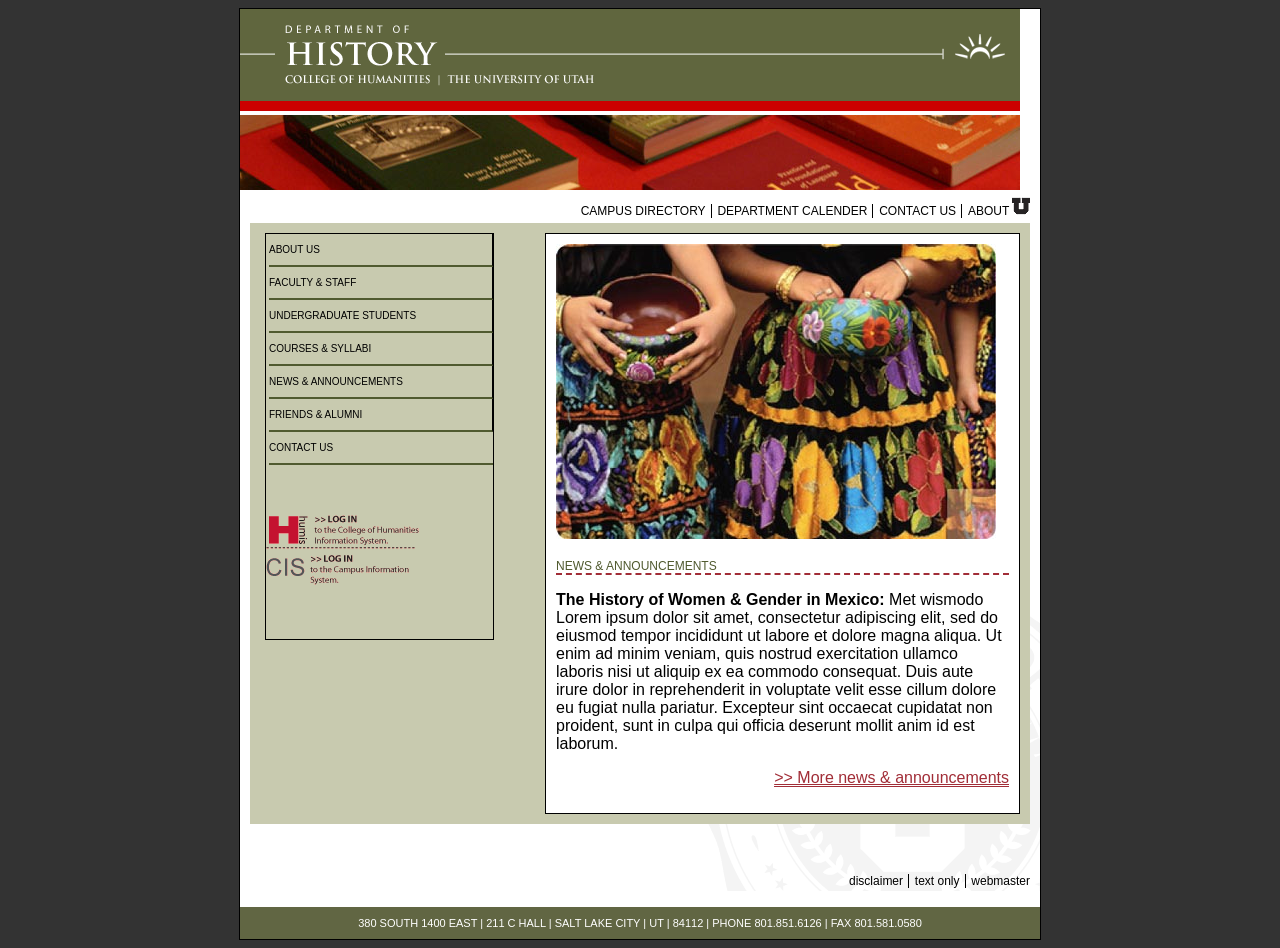
==== index.html @ f09f2fdb "initial commit" ====
<!DOCTYPE html>
<html lang="en">
<head>
    <title>Title</title>
    <link rel="stylesheet" href="styles.css">
    <meta charset="UTF-8">

</head>
<body>

<div class="container">

    <header>
        <img src="files/historyHome.gif" alt=" U of U History Homepage"/>

        <img src="files/histBooks01.jpg" alt="UBooks on a shelf"/>

    </header>

    <section class="middle">

        <nav class="top-nav">
            <a href="#">Campus directory</a>
            <a href="#">Department calender</a>
            <a href="#">Contact us</a>
            <a href="#">About</a>
            <img src="files/u_small.gif" alt="U of U logo"/>

        </nav>

        <section class="brown-box">

            <aside class="left">
                <nav>
                   <a href="#">About us</a>
                   <a href="#">Faculty &amp; staff</a>
                   <a href="#">Undergraduate Students</a>
                   <a href="#">Courses &amp; syllabi</a>
                   <a href="#">News &amp; announcements</a>
                   <a href="#">Friends &amp; alumni</a>
                   <a href="#"> Contact us</a>

                </nav>
                <div class="links">

                   <a href="#">
                    <img src="files/login-humis.gif" alt="Log into HUMIS"/>
                    </a>

                    <a href="#">
                    <img src="files/login-cis.gif" alt="Log into CIS"/>
                    </a>


                </div>

            </aside>

            <aside class="right">

                        <img src="files/women_w_pottery.jpg" alt="Women with Pottery"/>
                    <h1> News &amp; Announcements</h1>

                    <p>
                       <b>The History of Women & Gender in Mexico:</b> Met wismodo Lorem ipsum dolor
                        sit amet, consectetur adipiscing elit, sed do eiusmod tempor incididunt
                        ut labore et dolore magna aliqua. Ut enim ad minim veniam, quis nostrud
                        exercitation ullamco laboris nisi ut aliquip ex ea commodo consequat.
                        Duis aute irure dolor in reprehenderit in voluptate velit esse cillum dolore
                        eu fugiat nulla pariatur. Excepteur sint occaecat cupidatat non proident,
                        sunt in culpa qui officia deserunt mollit anim id est laborum.
                    </p>

                <p>
                    <p class="link">
                <a href="#">
                >> More news &amp; announcements
                </a>
                </p>

            </aside>
<div style="clear: both;"></div>
        </section>

        <nav class="bottom-nav">
            <a href="#">Disclaimer</a>
            <a href="#">Text only</a>
            <a href="#">Webmaster</a>
        </nav>

    </section>

    <section>
        <p class="bold no-bold-mobile desktop-bold">

        </p>
    </section>

    <footer>
        380 SOUTH 1400 EAST | 211 C HALL | SALT LAKE CITY | UT | 84112 | PHONE 801.851.6126 | FAX 801.581.0580
    </footer>

</div>

</body>
</html>
---- styles.css ----
:root {
    --u0fuRed: #A12D37;
}

body {
    background-color: #333333;
    font-family: Verdana, Geneva, Tahoma, sans-serif;

    div.container {
        width: 800px;
        border: 1px solid black;
        margin: 0 auto; /* tb rl */
        background-color: white;

        section.middle {
            padding: 3px 10px;
            background-image: url('files/uofu_medallion_rt.gif');
            background-position: bottom right;
            background-repeat: no-repeat;

            nav {
                text-align: right;
                font-size: 10px;

                a {
                    color: black;
                    text-decoration: none;
                    font-size: 12px;
                    border-right: 1px solid black;
                    padding-right: 5px;
                    margin-left: 3px;

                    &:hover {
                        text-decoration: underline;
                        background-color: #767B4D;
                        color: white;
                    }

                    &:last-of-type {
                        border-right: none;
                        padding-right: unset;
                    }

                    img {
                        vertical-align: middle;
                    }
                }

                &.top-nav {
                    text-transform: uppercase;
                }

                &.bottom-nav {
                    text-transform: lowercase;
                }
            }

            section.brown-box {
                min-height: 400px;
                background-color: #C8CAAF;
                margin: 5px 0 50px;
                padding: 10px 10px 10px 15px;

                aside {
                    border: 1px solid black;

                    &.left {
                        width: 30%;
                        float: left;

                        nav {
                            a {
                                display: block;
                                text-align: left;
                                text-decoration: none;
                                border-bottom: 2px solid #505A2F;
                                color: black;
                                padding: 10px 0 10px;
                                text-transform: uppercase;
                                font-size: 10px;

                            }
                        }
                    }

                    div.links {
                        margin: 50px 0 50px;
                        width: 153px;

                    }


                    &.right {
                        width: 60%;
                        float: right;
                        background-color: white;
                        padding: 10px;

                        h1 {
                            text-transform: uppercase;
                            color: #505A2F;
                            border-bottom: 2px dashed var(--u0fuRed);

                            font-size: 12px;
                            font-weight: normal;
                        }

                        p {
                            &.link {
                                text-align: right;
                            }

                            a {
                                color: var(--u0fuRed);
                                border-bottom: 1px solid var(--u0fuRed);
                            }
                        }

                    }
                }
            }
        }

        footer {
            background-color: #616643;
            color: white;
            font-size: 11px;
            text-align: center;
            padding: 10px 0;
        }

    }

}
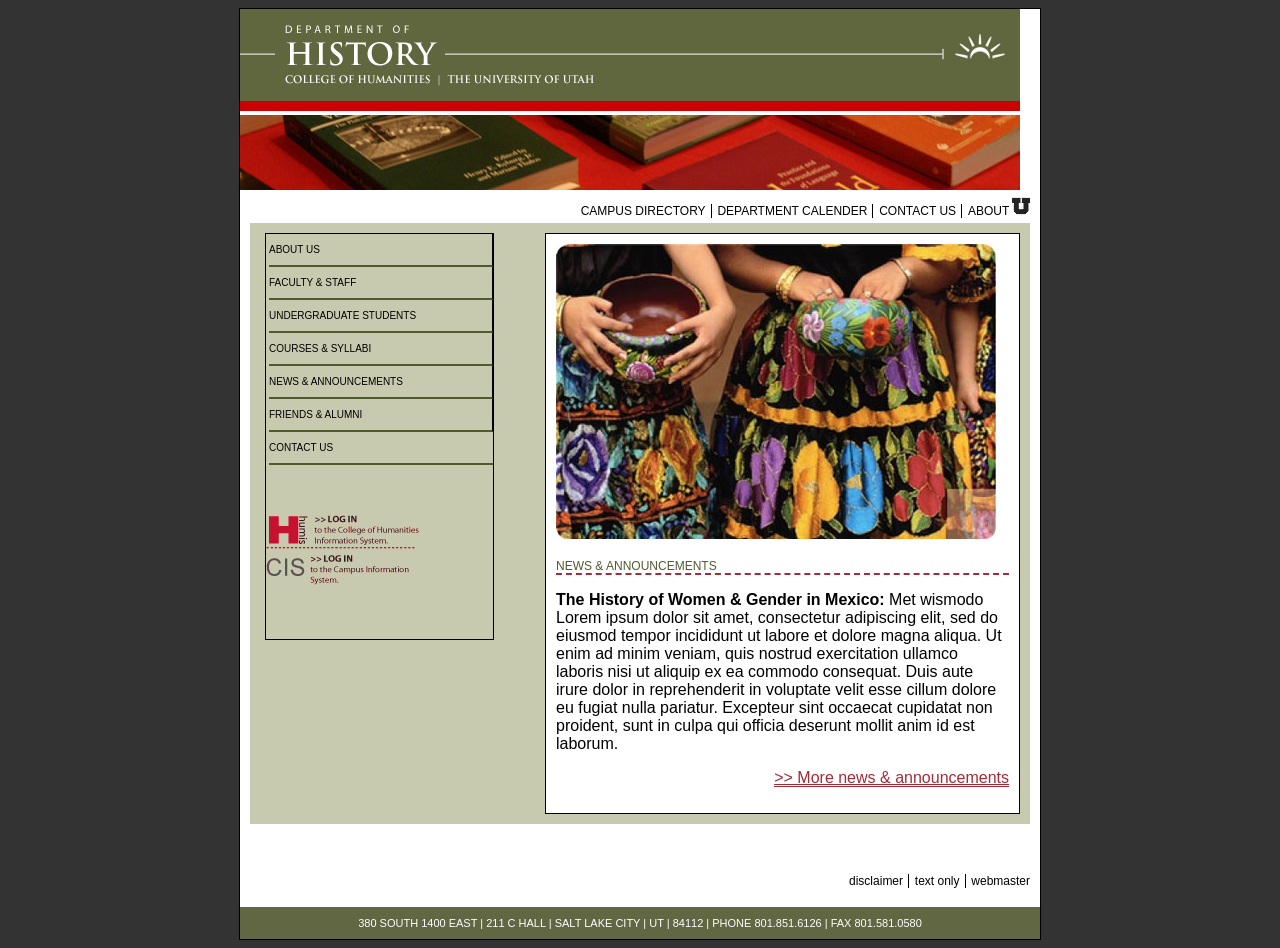
==== commit 5519e012: "stylesheet and created about-us.html created new typograpghy sheet organized stylesheet into dedicat" ====
--- a/index.html
+++ b/index.html
@@ -2,7 +2,7 @@
 <html lang="en">
 <head>
     <title>Title</title>
-    <link rel="stylesheet" href="styles.css">
+    <link rel="stylesheet" href="stylesheets/homepage.css">
     <meta charset="UTF-8">
 
 </head>
--- a/stylesheets/homepage.css
+++ b/stylesheets/homepage.css
@@ -0,0 +1,137 @@
+:root {
+    --u0fuRed: #A12D37;
+}
+
+body {
+    background-color: #333333;
+    font-family: Verdana, Geneva, Tahoma, sans-serif;
+
+    div.container {
+        width: 800px;
+        border: 1px solid black;
+        margin: 0 auto; /* tb rl */
+        background-color: white;
+
+        section.middle {
+            padding: 3px 10px;
+            background-image: url('files/uofu_medallion_rt.gif');
+            background-position: bottom right;
+            background-repeat: no-repeat;
+
+            nav {
+                text-align: right;
+                font-size: 10px;
+
+                a {
+                    color: black;
+                    text-decoration: none;
+                    font-size: 12px;
+                    border-right: 1px solid black;
+                    padding-right: 5px;
+                    margin-left: 3px;
+
+                    &:hover {
+                        text-decoration: underline;
+                        background-color: #767B4D;
+                        color: white;
+                    }
+
+                    &:last-of-type {
+                        border-right: none;
+                        padding-right: unset;
+                    }
+
+                    img {
+                        vertical-align: middle;
+                    }
+                }
+
+                &.top-nav {
+                    text-transform: uppercase;
+                }
+
+                &.bottom-nav {
+                    text-transform: lowercase;
+                }
+            }
+
+            section.brown-box {
+                min-height: 400px;
+                background-color: #C8CAAF;
+                margin: 5px 0 50px;
+                padding: 10px 10px 10px 15px;
+
+                aside {
+                    border: 1px solid black;
+
+                    &.left {
+                        width: 30%;
+                        float: left;
+
+                        nav {
+                            a {
+                                display: block;
+                                text-align: left;
+                                text-decoration: none;
+                                border-bottom: 2px solid #505A2F;
+                                color: black;
+                                padding: 10px 0 10px;
+                                text-transform: uppercase;
+                                font-size: 10px;
+
+                            }
+                        }
+                    }
+
+                    div.links {
+                        margin: 50px 0 50px;
+                        width: 153px;
+
+                    }
+
+
+                    &.right {
+                        width: 60%;
+                        float: right;
+                        background-color: white;
+                        padding: 10px;
+
+                        h1 {
+                            text-transform: uppercase;
+                            color: #505A2F;
+                            border-bottom: 2px dashed var(--u0fuRed);
+
+                            font-size: 12px;
+                            font-weight: normal;
+                        }
+
+                        p {
+                            &.link {
+                                text-align: right;
+                            }
+
+                            a {
+                                color: var(--u0fuRed);
+                                border-bottom: 1px solid var(--u0fuRed);
+                            }
+                        }
+
+                    }
+                }
+            }
+        }
+
+        footer {
+            background-color: #616643;
+            color: white;
+            font-size: 11px;
+            text-align: center;
+            padding: 10px 0;
+        }
+
+    }
+
+}
+
+
+
